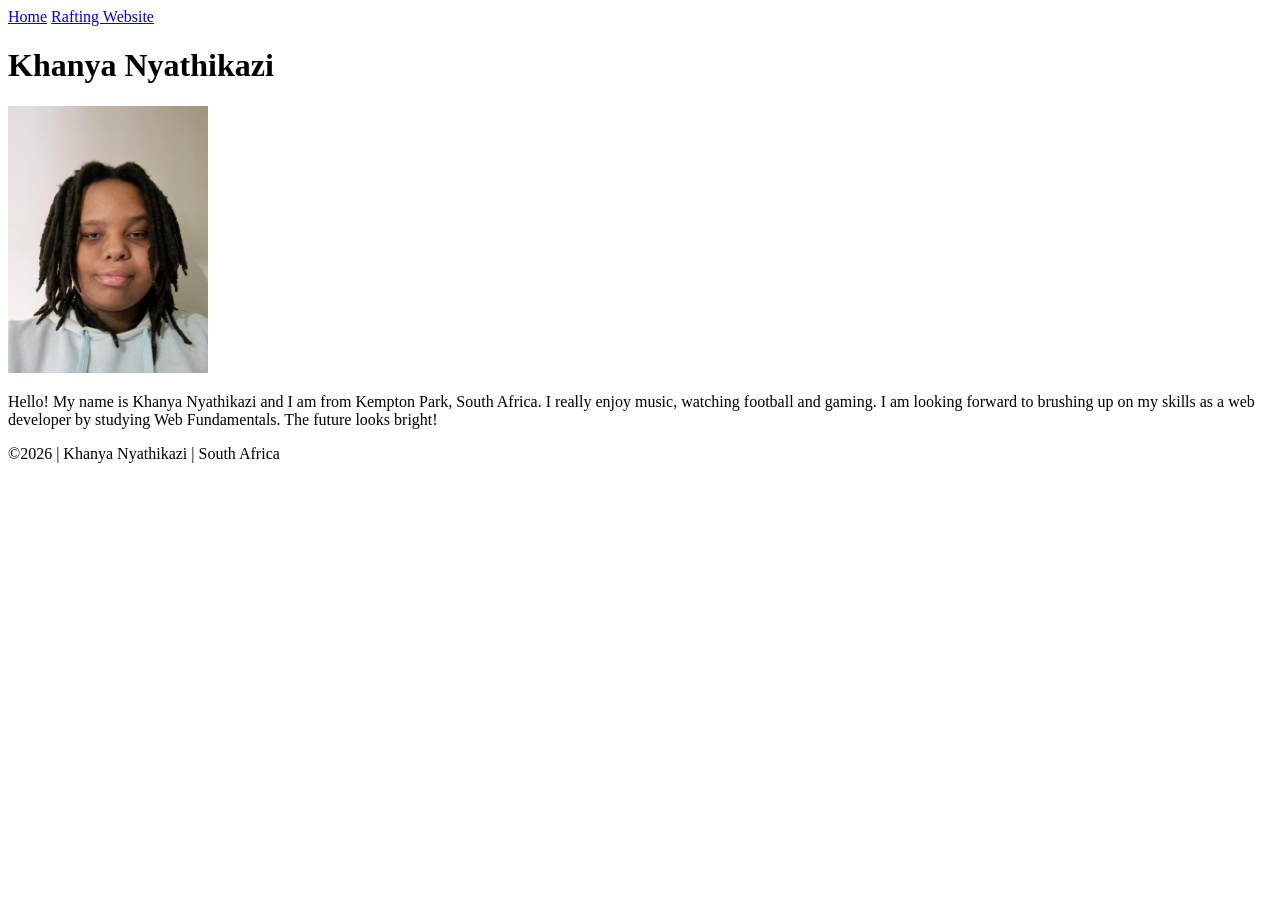
==== index.html @ 057f89e2 "Remove unnecessary whitespace from index.html" ====
<!DOCTYPE html>
<html lang="en">
<head>
    <meta charset="UTF-8">
    <meta name="viewport" content="width=device-width, initial-scale=1.0">
    <title>Khanya Nyathikazi | WDD 130</title>
</head>
<body>
    <header>
        <nav>
            <a href="#">Home</a>
            <a href="wwr/">Rafting Website</a>
        </nav>
    </header>
    <main>
        <h1>Khanya Nyathikazi</h1>
        <img src="images/profile.jpg" alt="Khanya Nyathikazi" width="200">
        <p>
            Hello! My name is Khanya Nyathikazi and I am from Kempton Park, South Africa. I really
            enjoy music, watching football and gaming. I am looking forward to brushing up on my
            skills as a web developer by studying Web Fundamentals. The future looks bright!
        </p>
    </main>
    <footer>
        &copy;2026 | Khanya Nyathikazi | South Africa
    </footer>
</body>
</html>
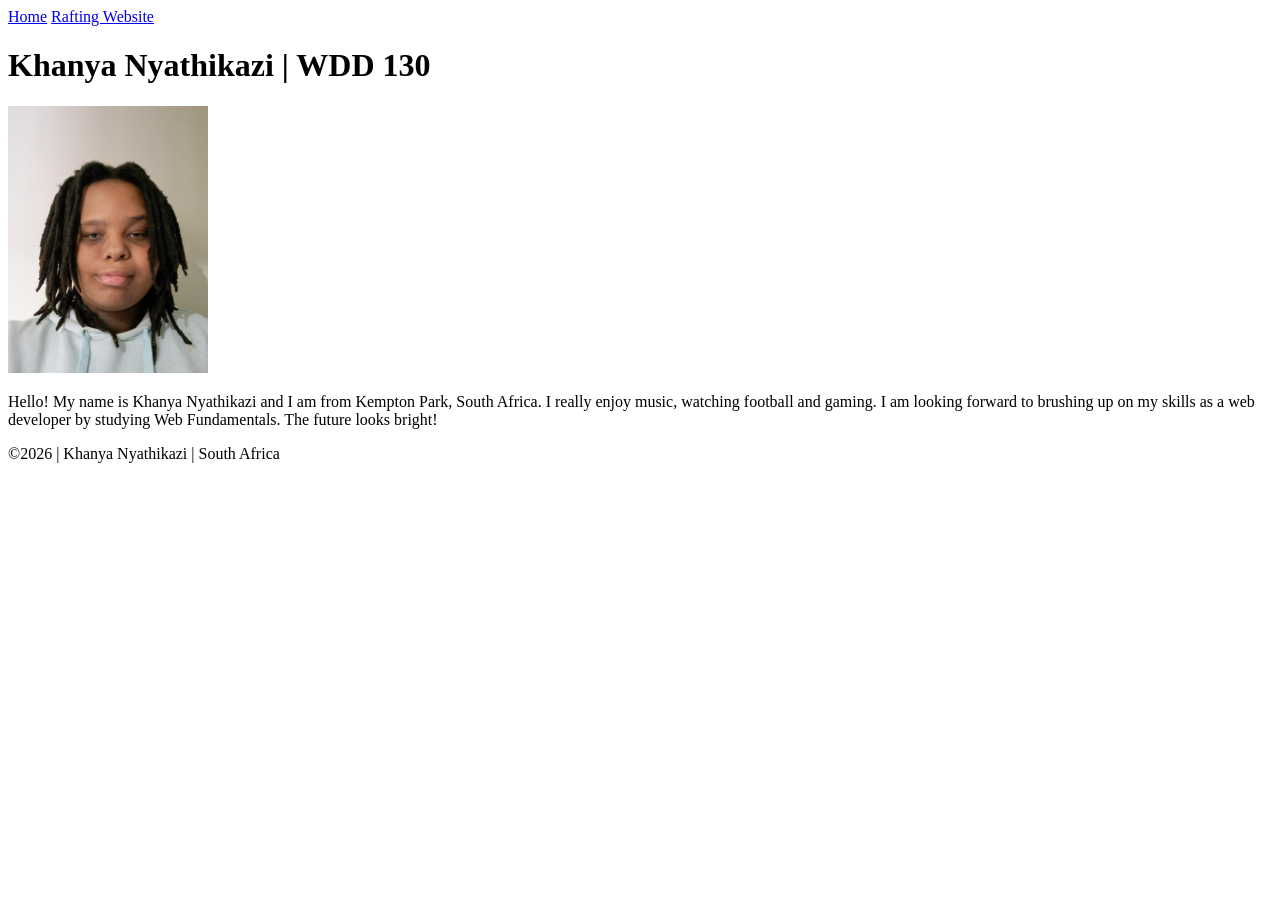
==== commit 727f6158: "Update header and footer in index.html" ====
--- a/index.html
+++ b/index.html
@@ -13,7 +13,7 @@
         </nav>
     </header>
     <main>
-        <h1>Khanya Nyathikazi</h1>
+        <h1>Khanya Nyathikazi | WDD 130</h1>
         <img src="images/profile.jpg" alt="Khanya Nyathikazi" width="200">
         <p>
             Hello! My name is Khanya Nyathikazi and I am from Kempton Park, South Africa. I really
@@ -22,7 +22,7 @@
         </p>
     </main>
     <footer>
-        &copy;2026 | Khanya Nyathikazi | South Africa
+        <p>&copy;2026 | Khanya Nyathikazi | South Africa</p>
     </footer>
 </body>
 </html>
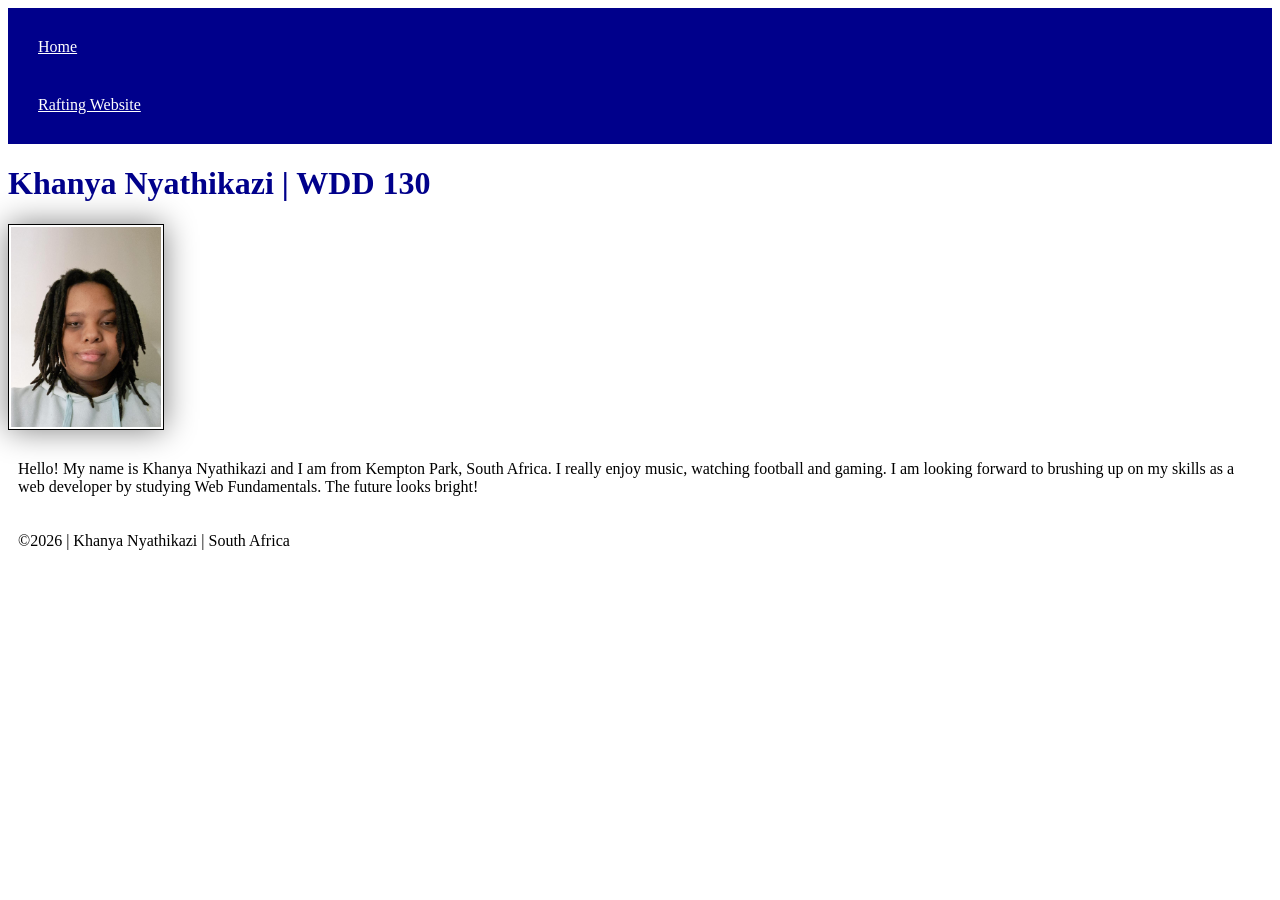
==== commit 12ed98e2: "added style" ====
--- a/index.html
+++ b/index.html
@@ -1,10 +1,13 @@
 <!DOCTYPE html>
 <html lang="en">
+
 <head>
     <meta charset="UTF-8">
     <meta name="viewport" content="width=device-width, initial-scale=1.0">
+    <link rel="stylesheet" href="styles/styles.css">
     <title>Khanya Nyathikazi | WDD 130</title>
 </head>
+
 <body>
     <header>
         <nav>
@@ -25,4 +28,5 @@
         <p>&copy;2026 | Khanya Nyathikazi | South Africa</p>
     </footer>
 </body>
-</html>
+
+</html>
--- a/styles/styles.css
+++ b/styles/styles.css
@@ -0,0 +1,26 @@
+nav {
+    background-color: darkblue;
+    padding: 10px;
+}
+
+nav a {
+    color: white;
+    display: block;
+    padding: 20px;
+}
+
+h1 {
+    color: darkblue;
+}
+
+img {
+    width: 150px;
+    height: auto;
+    border: 1px black solid;
+    padding: 2px;
+    box-shadow: 0 0 30px gray;
+}
+
+p {
+    padding: 10px;
+}
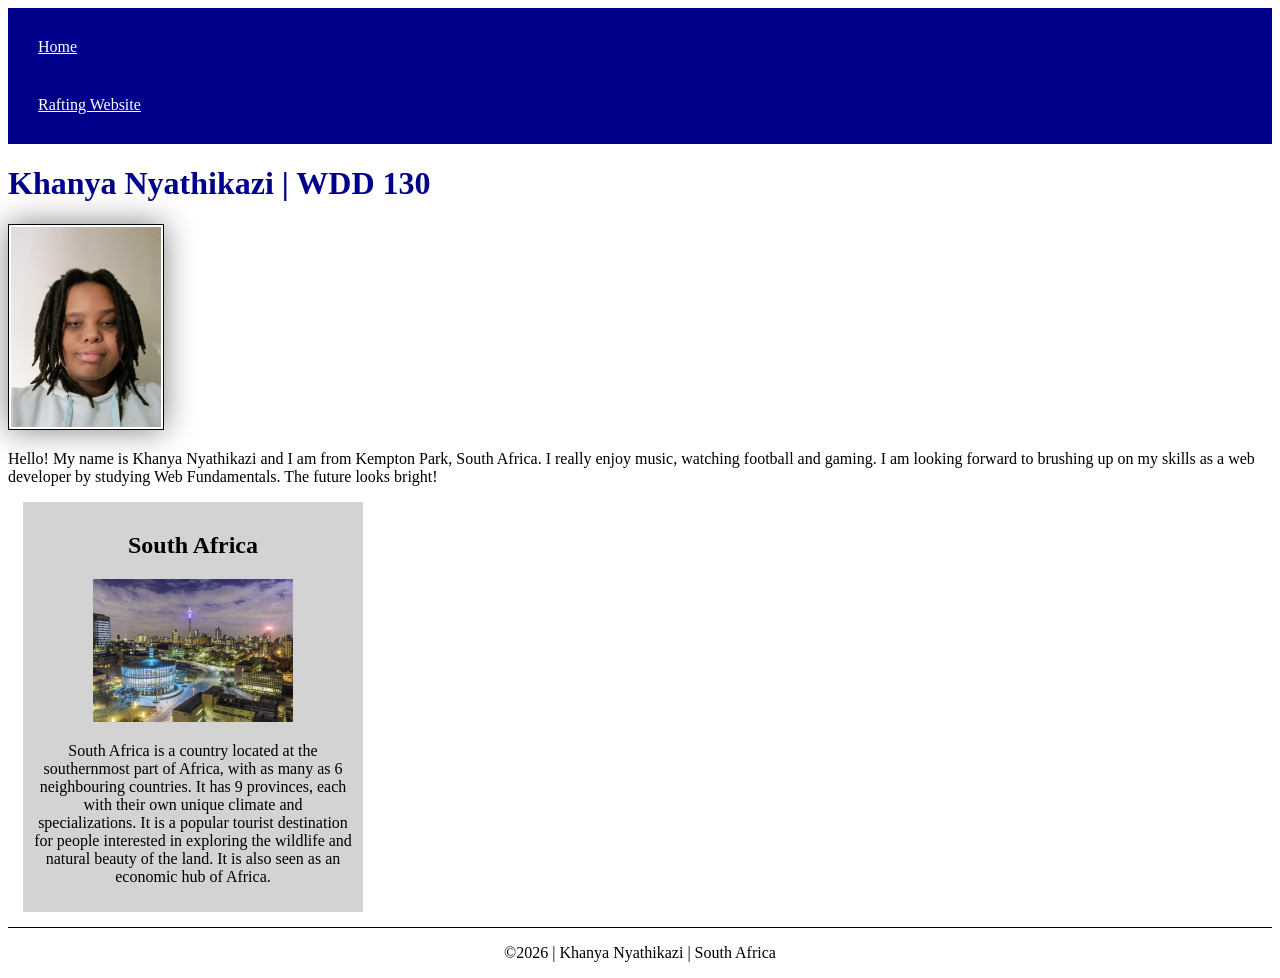
==== commit c764e9cf: "homepage enhancement" ====
--- a/index.html
+++ b/index.html
@@ -4,8 +4,10 @@
 <head>
     <meta charset="UTF-8">
     <meta name="viewport" content="width=device-width, initial-scale=1.0">
+    <title>Khanya Nyathikazi | WDD 130</title>
+    <meta name="description" content="Home page of Khanya Nyathikazi">
+    <meta name="author" content="Khanya Nyathikazi">
     <link rel="stylesheet" href="styles/styles.css">
-    <title>Khanya Nyathikazi | WDD 130</title>
 </head>
 
 <body>
@@ -24,6 +26,17 @@
             skills as a web developer by studying Web Fundamentals. The future looks bright!
         </p>
     </main>
+    <aside>
+        <h2>South Africa</h2>
+        <img src="images/johannesburg-south-africa.jpg" alt="Skyline of Johannesburg, South Africa">
+        <p>
+            South Africa is a country located at the southernmost part of Africa, with as many as 6
+            neighbouring countries. It has 9 provinces, each with their own unique climate and
+            specializations. It is a popular tourist destination for people interested in exploring
+            the wildlife and natural beauty of the land. It is also seen as an economic hub of
+            Africa.
+        </p>
+    </aside>
     <footer>
         <p>&copy;2026 | Khanya Nyathikazi | South Africa</p>
     </footer>
--- a/styles/styles.css
+++ b/styles/styles.css
@@ -13,7 +13,7 @@
     color: darkblue;
 }
 
-img {
+main img {
     width: 150px;
     height: auto;
     border: 1px black solid;
@@ -22,5 +22,26 @@
 }
 
 p {
+    padding: 0px;
+}
+
+aside {
+    width: 20rem;
+    margin: 15px;
+    border: 1px solid rgb(0, 0, 0 / 0.3);
     padding: 10px;
+    background-color: lightgrey;
+    color: black;
+    text-align: center;
+}
+
+aside img {
+    width: 200px;
+    height: auto;
+}
+
+footer {
+    margin-top: 15px;
+    border-top: 1px solid black;
+    text-align: center;
 }
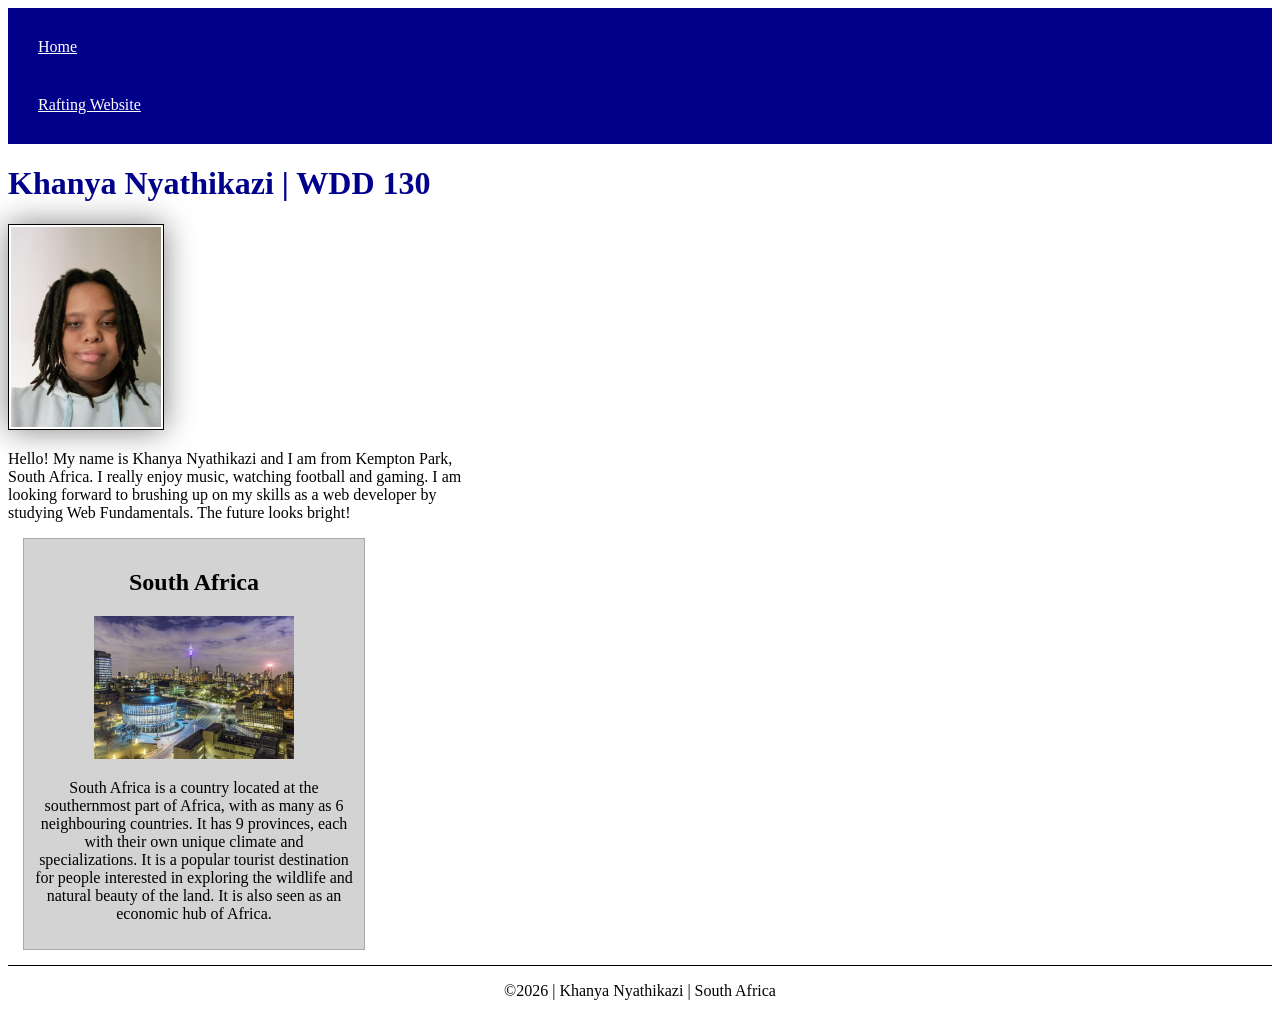
==== commit 0af04985: "added to description and modified css" ====
--- a/index.html
+++ b/index.html
@@ -5,7 +5,8 @@
     <meta charset="UTF-8">
     <meta name="viewport" content="width=device-width, initial-scale=1.0">
     <title>Khanya Nyathikazi | WDD 130</title>
-    <meta name="description" content="Home page of Khanya Nyathikazi">
+    <meta name="description"
+      content="Home page of Khanya Nyathikazi, a BYU student who is taking WDD130.">
     <meta name="author" content="Khanya Nyathikazi">
     <link rel="stylesheet" href="styles/styles.css">
 </head>
--- a/styles/styles.css
+++ b/styles/styles.css
@@ -1,3 +1,7 @@
+main {
+    max-width: 30rem;
+}
+
 nav {
     background-color: darkblue;
     padding: 10px;
@@ -28,7 +32,7 @@
 aside {
     width: 20rem;
     margin: 15px;
-    border: 1px solid rgb(0, 0, 0 / 0.3);
+    border: 1px solid rgb(0 0 0 / 0.2);
     padding: 10px;
     background-color: lightgrey;
     color: black;
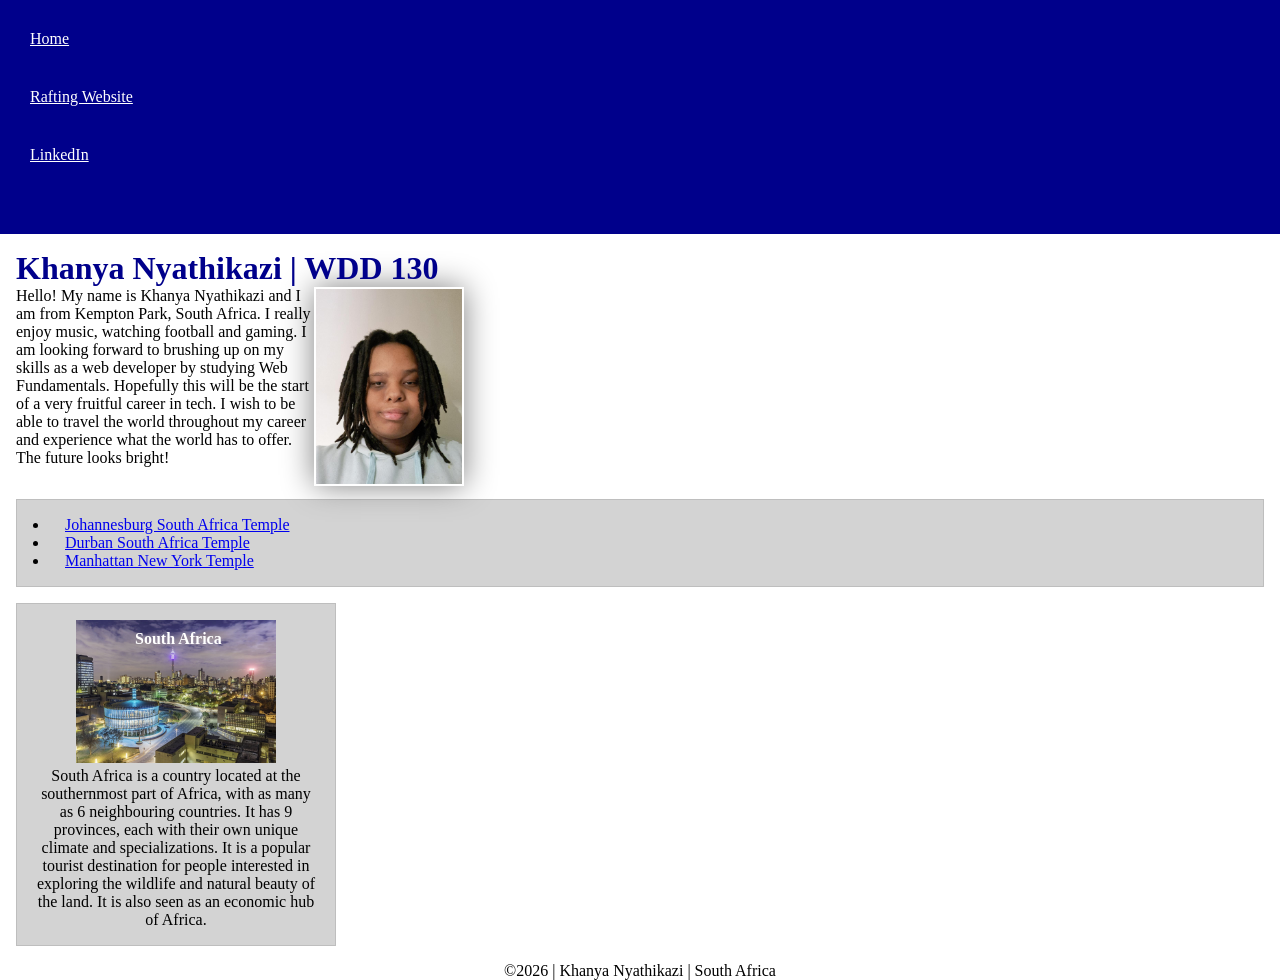
==== commit 55816d4e: "codealong week 3" ====
--- a/index.html
+++ b/index.html
@@ -4,11 +4,11 @@
 <head>
     <meta charset="UTF-8">
     <meta name="viewport" content="width=device-width, initial-scale=1.0">
-    <title>Khanya Nyathikazi | WDD 130</title>
     <meta name="description"
       content="Home page of Khanya Nyathikazi, a BYU student who is taking WDD130.">
     <meta name="author" content="Khanya Nyathikazi">
     <link rel="stylesheet" href="styles/styles.css">
+    <title>Khanya Nyathikazi | WDD 130</title>
 </head>
 
 <body>
@@ -16,6 +16,8 @@
         <nav>
             <a href="#">Home</a>
             <a href="wwr/">Rafting Website</a>
+            <a href="https://www.linkedin.com/in/khanya-nyathikazi-5801b12a1/">LinkedIn</a>
+            <a href="https://facebook.com"></a>
         </nav>
     </header>
     <main>
@@ -24,10 +26,20 @@
         <p>
             Hello! My name is Khanya Nyathikazi and I am from Kempton Park, South Africa. I really
             enjoy music, watching football and gaming. I am looking forward to brushing up on my
-            skills as a web developer by studying Web Fundamentals. The future looks bright!
+            skills as a web developer by studying Web Fundamentals. Hopefully this will be the start
+            of a very fruitful career in tech. I wish to be able to travel the world throughout my
+            career and experience what the world has to offer. The future looks bright!
         </p>
     </main>
-    <aside>
+    <ul class="box">
+        <li><a href="https://churchofjesuschristtemples.org/johannesburg-south-africa-temple/"
+              target="_blank">Johannesburg South Africa Temple</a></li>
+        <li><a href="https://churchofjesuschristtemples.org/durban-south-africa-temple/"
+              target="_blank">Durban South Africa Temple</a></li>
+        <li><a href="https://churchofjesuschristtemples.org/manhattan-new-york-temple/"
+              target="_blank">Manhattan New York Temple</a></li>
+    </ul>
+    <aside class="box">
         <h2>South Africa</h2>
         <img src="images/johannesburg-south-africa.jpg" alt="Skyline of Johannesburg, South Africa">
         <p>
--- a/styles/styles.css
+++ b/styles/styles.css
@@ -1,9 +1,24 @@
+:root {
+    --default-color: darkblue;
+    --border: lpx solid black;
+    --default-border: 1px solid rgb(0 0 0 / 10%);
+    --default-padding: 1rem;
+    --default-margin: 1rem;
+}
+
+* {
+    margin: 0;
+    padding: 0;
+    box-sizing: border-box;
+}
+
 main {
     max-width: 30rem;
+    padding: var(--default-padding);
 }
 
 nav {
-    background-color: darkblue;
+    background-color: var(--default-color);
     padding: 10px;
 }
 
@@ -14,28 +29,20 @@
 }
 
 h1 {
-    color: darkblue;
+    color: var(--default-color);
 }
 
 main img {
     width: 150px;
     height: auto;
-    border: 1px black solid;
+    border: var(--border);
     padding: 2px;
     box-shadow: 0 0 30px gray;
-}
-
-p {
-    padding: 0px;
+    float: right;
 }
 
 aside {
     width: 20rem;
-    margin: 15px;
-    border: 1px solid rgb(0 0 0 / 0.2);
-    padding: 10px;
-    background-color: lightgrey;
-    color: black;
     text-align: center;
 }
 
@@ -44,8 +51,31 @@
     height: auto;
 }
 
+aside h2 {
+    position: absolute;
+    top: 630px;
+    left: 135px;
+    color: white;
+    font-size: medium;
+}
+
 footer {
     margin-top: 15px;
-    border-top: 1px solid black;
+    border-top: var(--border);
     text-align: center;
+}
+
+li {
+    padding-left: var(--default-padding);
+    margin-left: var(--default-margin);
+}
+
+/* Class Selectors */
+
+.box {
+    margin: var(--default-margin);
+    border: var(--default-border);
+    padding: var(--default-padding);
+    background-color: lightgrey;
+    color: black;
 }
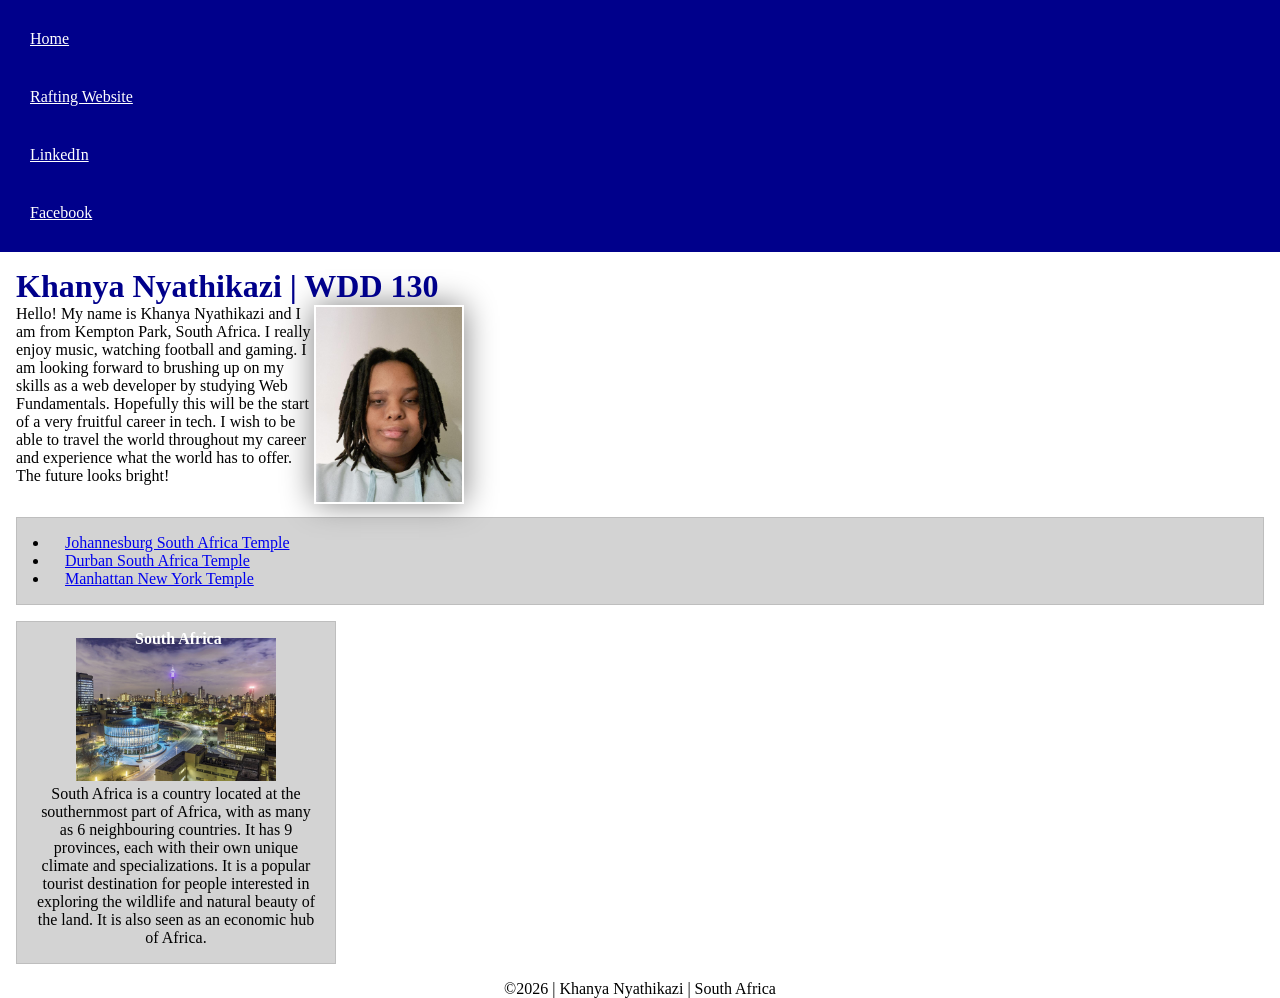
==== commit 2fbf3d35: "added missing anchor label" ====
--- a/index.html
+++ b/index.html
@@ -17,7 +17,7 @@
             <a href="#">Home</a>
             <a href="wwr/">Rafting Website</a>
             <a href="https://www.linkedin.com/in/khanya-nyathikazi-5801b12a1/">LinkedIn</a>
-            <a href="https://facebook.com"></a>
+            <a href="https://facebook.com">Facebook</a>
         </nav>
     </header>
     <main>
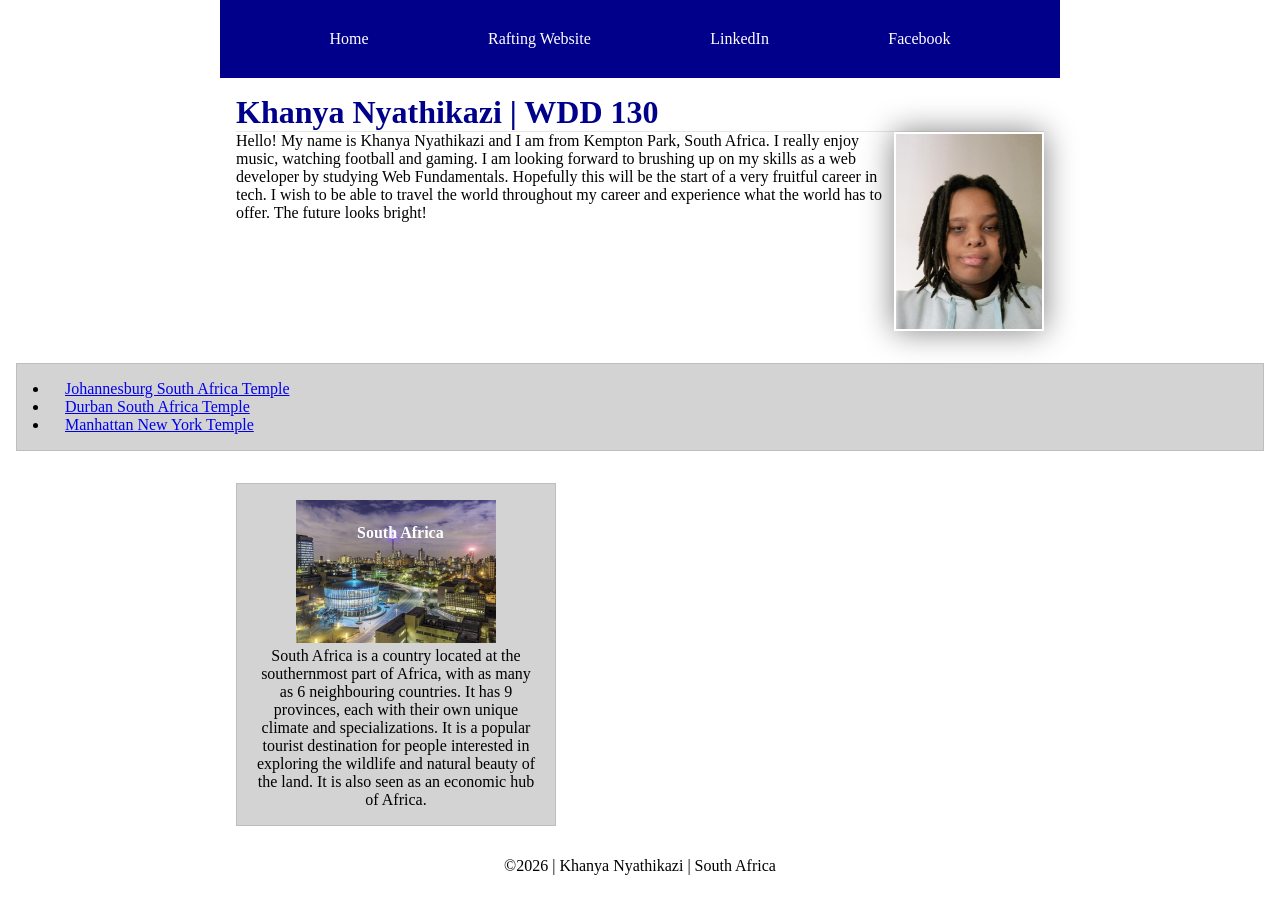
==== commit 66818cfa: "codealong" ====
--- a/index.html
+++ b/index.html
@@ -20,17 +20,22 @@
             <a href="https://facebook.com">Facebook</a>
         </nav>
     </header>
-    <main>
-        <h1>Khanya Nyathikazi | WDD 130</h1>
-        <img src="images/profile.jpg" alt="Khanya Nyathikazi" width="200">
-        <p>
-            Hello! My name is Khanya Nyathikazi and I am from Kempton Park, South Africa. I really
-            enjoy music, watching football and gaming. I am looking forward to brushing up on my
-            skills as a web developer by studying Web Fundamentals. Hopefully this will be the start
-            of a very fruitful career in tech. I wish to be able to travel the world throughout my
-            career and experience what the world has to offer. The future looks bright!
-        </p>
-    </main>
+    <div class="grid">
+        <main>
+            <h1>Khanya Nyathikazi | WDD 130</h1>
+            <img src="images/profile.jpg" alt="Khanya Nyathikazi" width="200">
+            <p>
+                Hello! My name is Khanya Nyathikazi and I am from Kempton Park, South Africa. I
+                really
+                enjoy music, watching football and gaming. I am looking forward to brushing up on my
+                skills as a web developer by studying Web Fundamentals. Hopefully this will be the
+                start
+                of a very fruitful career in tech. I wish to be able to travel the world throughout
+                my
+                career and experience what the world has to offer. The future looks bright!
+            </p>
+        </main>
+    </div>
     <ul class="box">
         <li><a href="https://churchofjesuschristtemples.org/johannesburg-south-africa-temple/"
               target="_blank">Johannesburg South Africa Temple</a></li>
@@ -39,17 +44,22 @@
         <li><a href="https://churchofjesuschristtemples.org/manhattan-new-york-temple/"
               target="_blank">Manhattan New York Temple</a></li>
     </ul>
-    <aside class="box">
-        <h2>South Africa</h2>
-        <img src="images/johannesburg-south-africa.jpg" alt="Skyline of Johannesburg, South Africa">
-        <p>
-            South Africa is a country located at the southernmost part of Africa, with as many as 6
-            neighbouring countries. It has 9 provinces, each with their own unique climate and
-            specializations. It is a popular tourist destination for people interested in exploring
-            the wildlife and natural beauty of the land. It is also seen as an economic hub of
-            Africa.
-        </p>
-    </aside>
+    <div class="grid">
+        <aside class="box">
+            <h2>South Africa</h2>
+            <img src="images/johannesburg-south-africa.jpg"
+              alt="Skyline of Johannesburg, South Africa">
+            <p>
+                South Africa is a country located at the southernmost part of Africa, with as many
+                as 6
+                neighbouring countries. It has 9 provinces, each with their own unique climate and
+                specializations. It is a popular tourist destination for people interested in
+                exploring
+                the wildlife and natural beauty of the land. It is also seen as an economic hub of
+                Africa.
+            </p>
+        </aside>
+    </div>
     <footer>
         <p>&copy;2026 | Khanya Nyathikazi | South Africa</p>
     </footer>
--- a/styles/styles.css
+++ b/styles/styles.css
@@ -13,23 +13,28 @@
 }
 
 main {
-    max-width: 30rem;
-    padding: var(--default-padding);
+    grid-column: 2/3;
+    margin: 1rem;
 }
 
 nav {
     background-color: var(--default-color);
     padding: 10px;
+    display: flex;
+    justify-content: space-evenly;
+    align-items: center;
 }
 
 nav a {
     color: white;
     display: block;
     padding: 20px;
+    text-decoration: none;
 }
 
 h1 {
     color: var(--default-color);
+    border-bottom: var(--default-border);
 }
 
 main img {
@@ -42,8 +47,11 @@
 }
 
 aside {
+    position: relative;
     width: 20rem;
     text-align: center;
+    grid-row: 1/3;
+    grid-column: 1/3;
 }
 
 aside img {
@@ -53,10 +61,17 @@
 
 aside h2 {
     position: absolute;
-    top: 630px;
-    left: 135px;
+    top: 40px;
+    left: 120px;
     color: white;
     font-size: medium;
+}
+
+header,
+footer,
+.grid {
+    max-width: 840px;
+    margin: 0 auto;
 }
 
 footer {
@@ -78,4 +93,9 @@
     padding: var(--default-padding);
     background-color: lightgrey;
     color: black;
+}
+
+.grid {
+    display: grid;
+    align-items: center;
 }
